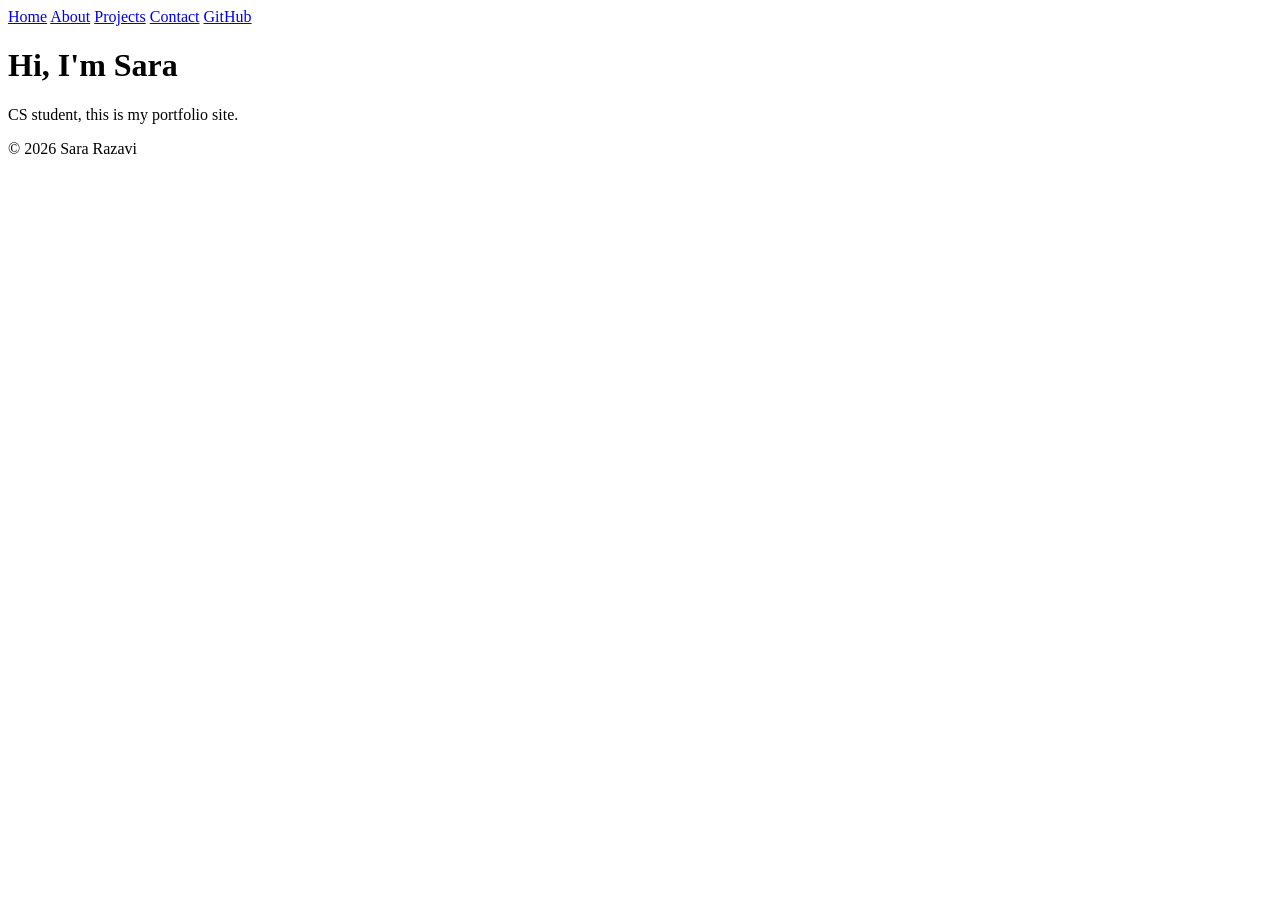
==== index.html @ 5209ad4b "create basic portfolio structure" ====
<!DOCTYPE html>
<html lang="en">
<head>
  <meta charset="UTF-8">
  <meta name="viewport" content="width=device-width, initial-scale=1.0">
  <title>Sara Razavi - Portfolio</title>
</head>
<body>

  <!-- same nav on every page, copy pasted for now -->
  <nav>
    <a href="index.html">Home</a>
    <a href="about.html">About</a>
    <a href="projects.html">Projects</a>
    <a href="contact.html">Contact</a>
    <a href="https://github.com/sara-razavi">GitHub</a>
  </nav>

  <header>
    <h1>Hi, I'm Sara</h1>
    <p>CS student, this is my portfolio site.</p>
  </header>

  <main>
    <!-- home page content later -->
  </main>

  <footer>
    <p>&copy; 2026 Sara Razavi</p>
  </footer>

</body>
</html>
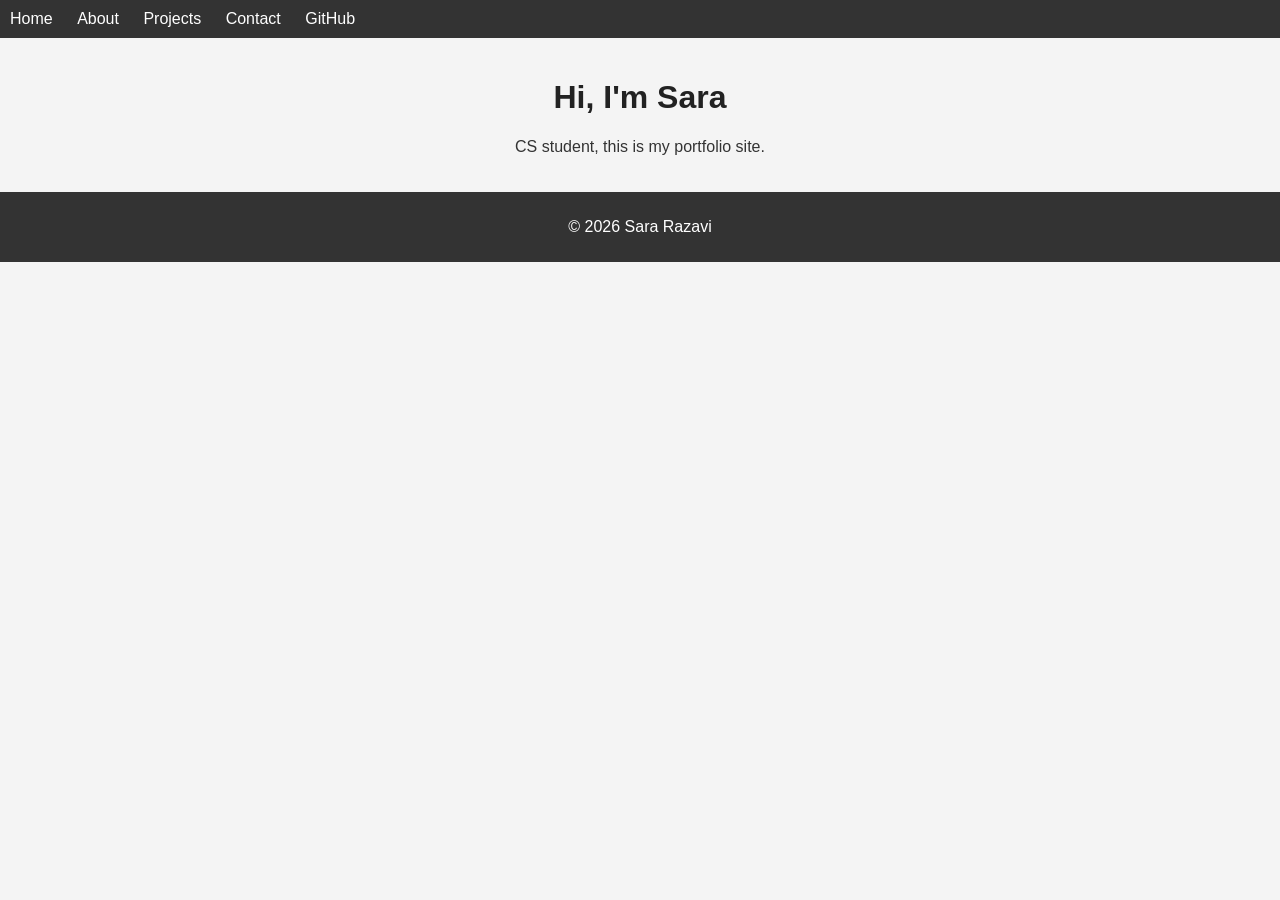
==== commit 9491795e: "add basic styling" ====
--- a/index.html
+++ b/index.html
@@ -4,6 +4,7 @@
   <meta charset="UTF-8">
   <meta name="viewport" content="width=device-width, initial-scale=1.0">
   <title>Sara Razavi - Portfolio</title>
+  <link rel="stylesheet" href="style.css">
 </head>
 <body>
 
--- a/style.css
+++ b/style.css
@@ -0,0 +1,56 @@
+body {
+  font-family: Arial, sans-serif;
+  margin: 0;
+  padding: 0;
+  background-color: #f4f4f4;
+  color: #333;
+}
+
+nav {
+  background-color: #333;
+}
+
+nav a {
+  color: white;
+  text-decoration: none;
+  padding: 10px;
+  display: inline-block;
+}
+
+nav a:hover {
+  background-color: #555;
+}
+
+header {
+  padding: 20px;
+  text-align: center;
+}
+
+h1, h2, h3 {
+  color: #222;
+}
+
+footer {
+  text-align: center;
+  padding: 10px;
+  background-color: #333;
+  color: white;
+}
+
+/* just some basic spacing for the form, nothing crazy */
+form input, form textarea {
+  display: block;
+  margin-bottom: 10px;
+  padding: 5px;
+}
+
+button {
+  padding: 8px 16px;
+  background-color: #333;
+  color: white;
+  border: none;
+}
+
+button:hover {
+  background-color: #555;
+}
